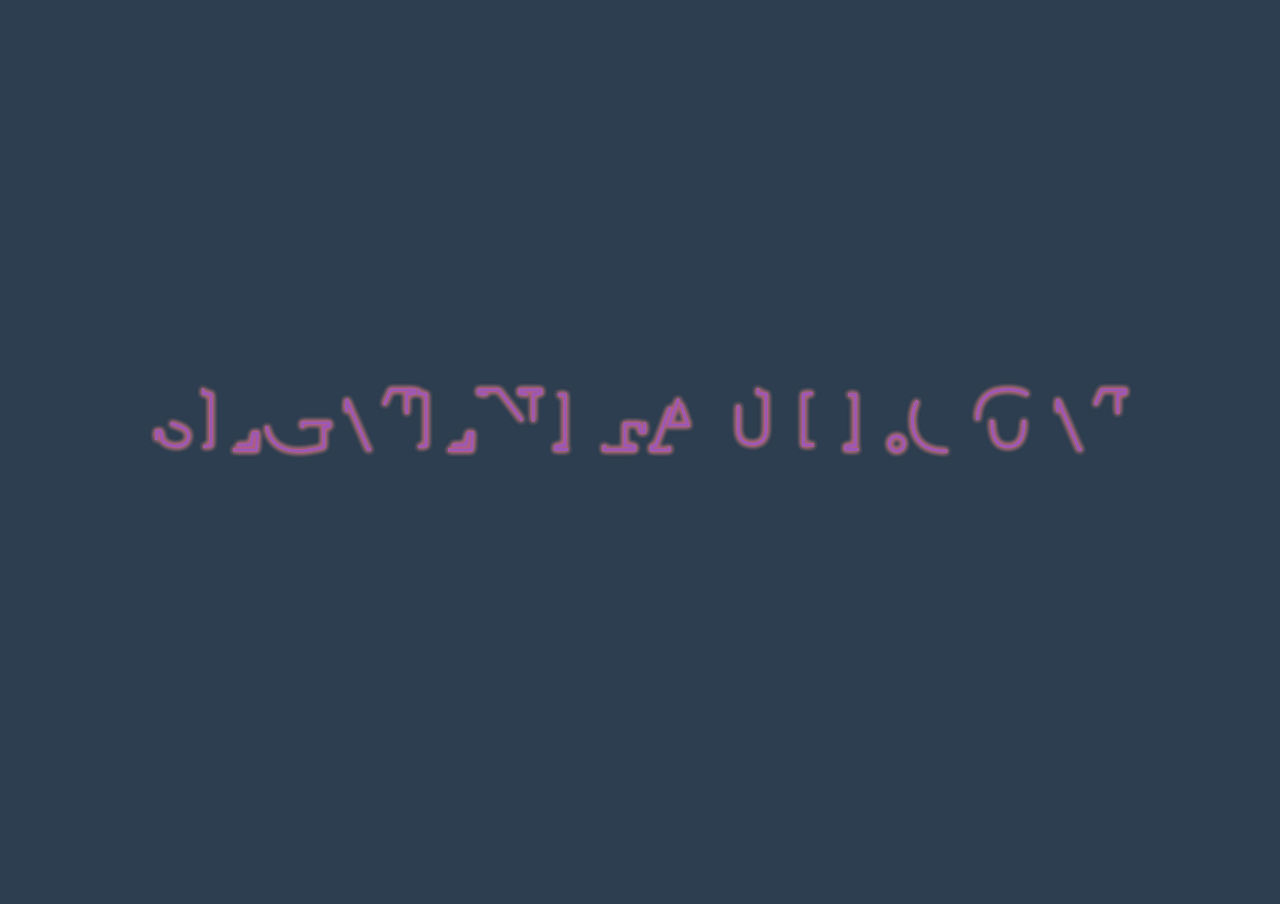
==== index.html @ a91bf9a3 "test" ====
<!DOCTYPE html>
<html>
<head>
  <meta charset="utf-8">
  <meta name="viewport" content="width=device-width">
  <title>阿呆,Sorry</title>
  <link rel="stylesheet" type="text/css" href="say-sorry.css">
</head>
<body>
<div class="wrapper">
<svg width="100%" height="100%">
    <text text-anchor="middle" x="50%" y="50%" class="text text-1">
        segmentfault.com
    </text>
    <text text-anchor="middle" x="50%" y="50%" class="text text-2">
        segmentfault.com
    </text>
    <text text-anchor="middle" x="50%" y="50%" class="text text-3">
        segmentfault.com
    </text>
    <text text-anchor="middle" x="50%" y="50%" class="text text-4">
        segmentfault.com
    </text>
</svg> 
</div>

</body>
</html>
---- say-sorry.css ----
html,body{
    height: 100%;
    margin: 0;
    padding: 0;
    background: #2c3e50;
}
.wrapper{
    width: 100%;
    height: 100%;
}
.text{
    font-size: 90px;
    font-weight: bold;
    text-transform: uppercase;
    fill: none;
    stroke-width: 3;
    stroke-dasharray: 70 230;
    animation: stroke 6s infinite linear;
}
.text-1{
    stroke: #3498db;
    text-shadow: 0 0 5px #3498db;
    animation-delay: -1.5s;
}
.text-2{
    stroke: #f39c12;
    text-shadow: 0 0 5px #f39c12;
    animation-delay: -3s;
}
.text-3{
    stroke: #e74c3c;
    text-shadow: 0 0 5px #e74c3c;
    animation-delay: -4.5s;
}
.text-4{
    stroke: #9b59b6;
    text-shadow: 0 0 5px #9b59b6;
    animation-delay: -6s;
}

@keyframes stroke {
  100% {
    stroke-dashoffset: -300;
  }
}
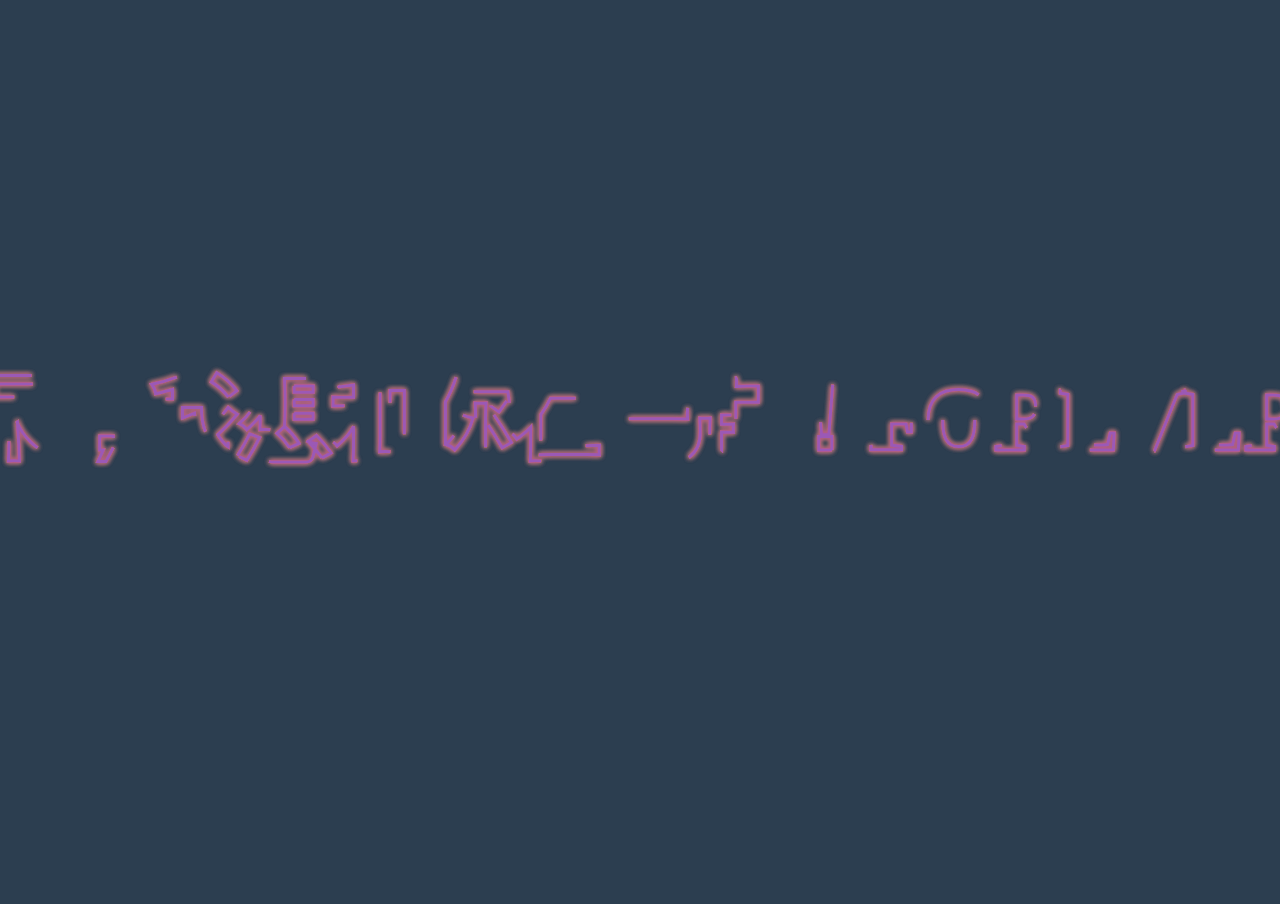
==== commit 88f1df39: "test" ====
--- a/index.html
+++ b/index.html
@@ -10,16 +10,16 @@
 <div class="wrapper">
 <svg width="100%" height="100%">
     <text text-anchor="middle" x="50%" y="50%" class="text text-1">
-        segmentfault.com
+        A呆，我想和你在一起！Forever...
     </text>
     <text text-anchor="middle" x="50%" y="50%" class="text text-2">
-        segmentfault.com
+        A呆，我想和你在一起！Forever...
     </text>
     <text text-anchor="middle" x="50%" y="50%" class="text text-3">
-        segmentfault.com
+        A呆，我想和你在一起！Forever...
     </text>
     <text text-anchor="middle" x="50%" y="50%" class="text text-4">
-        segmentfault.com
+        A呆，我想和你在一起！Forever...
     </text>
 </svg> 
 </div>
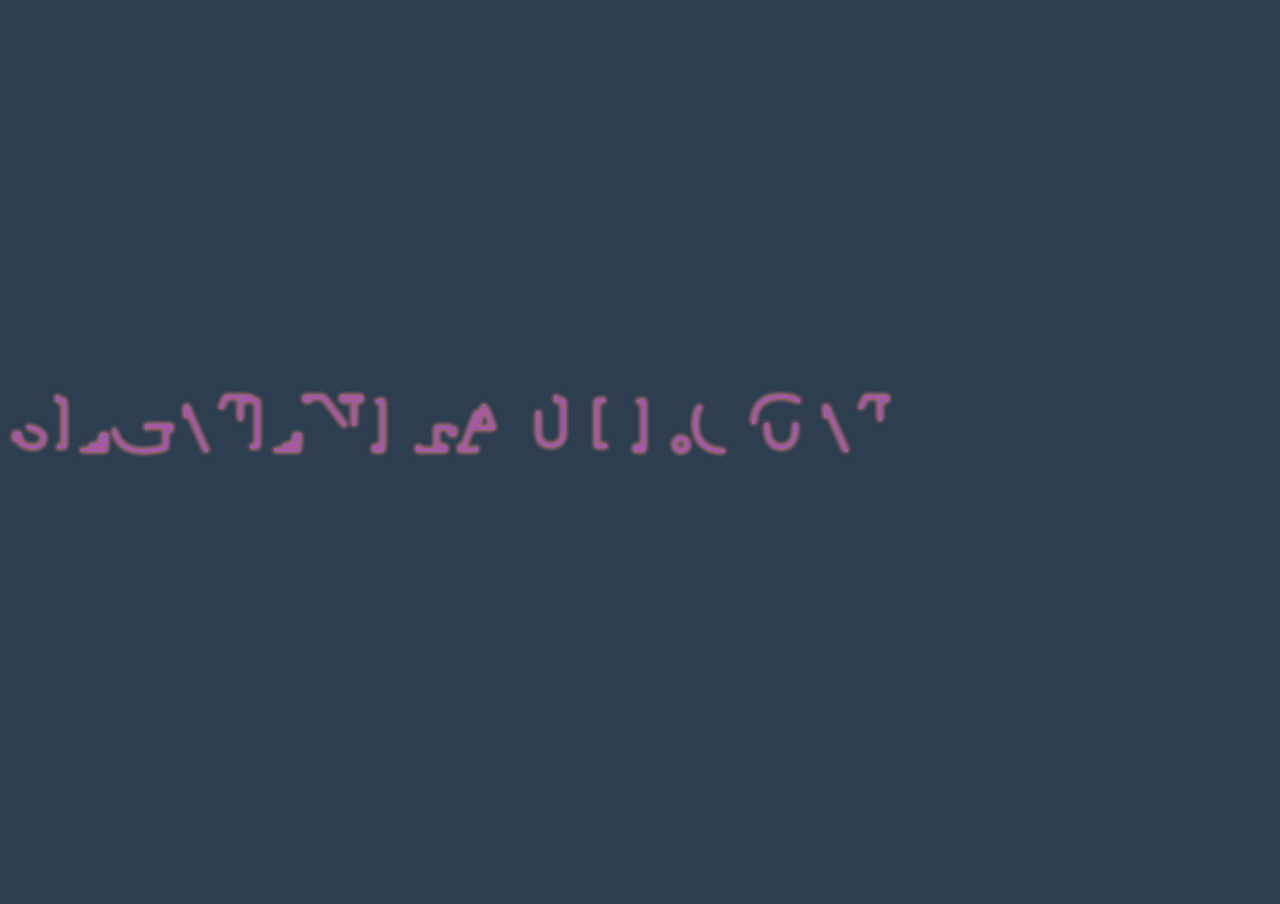
==== commit ff1a5607: "提交" ====
--- a/index.html
+++ b/index.html
@@ -1,28 +1,37 @@
 <!DOCTYPE html>
-<html>
+<html lang="en">
 <head>
   <meta charset="utf-8">
-  <meta name="viewport" content="width=device-width">
+  <meta name="viewport" content="width=device-width, user-scalable=no, initial-scale=1.0, maximum-scale=1.0, minimum-scale=1.0">
   <title>阿呆,Sorry</title>
   <link rel="stylesheet" type="text/css" href="say-sorry.css">
+  <script src="https://static.vsochina.com/libs/jquery/1.9.1/jquery.min.js"></script>
+  <script type="text/javascript" src="screen.js"></script>
+  <script type="text/javascript">
+    $(function() {  
+        var svgRootDom = $("#sketchpad")[0];  
+        adjustToFreezeWidth(svgRootDom);
+    });
+  </script>
 </head>
 <body>
 <div class="wrapper">
-<svg width="100%" height="100%">
+<svg id="sketchpad" width="100%" height="100%" preserveAspectRatio="xMinYMin meet" viewBox="0,0,1000,1000">
     <text text-anchor="middle" x="50%" y="50%" class="text text-1">
-        A呆，我想和你在一起！Forever...
+        segmentfault.com
     </text>
     <text text-anchor="middle" x="50%" y="50%" class="text text-2">
-        A呆，我想和你在一起！Forever...
+        segmentfault.com
     </text>
     <text text-anchor="middle" x="50%" y="50%" class="text text-3">
-        A呆，我想和你在一起！Forever...
+        segmentfault.com
     </text>
     <text text-anchor="middle" x="50%" y="50%" class="text text-4">
-        A呆，我想和你在一起！Forever...
+        segmentfault.com
     </text>
 </svg> 
 </div>
 
 </body>
+
 </html>
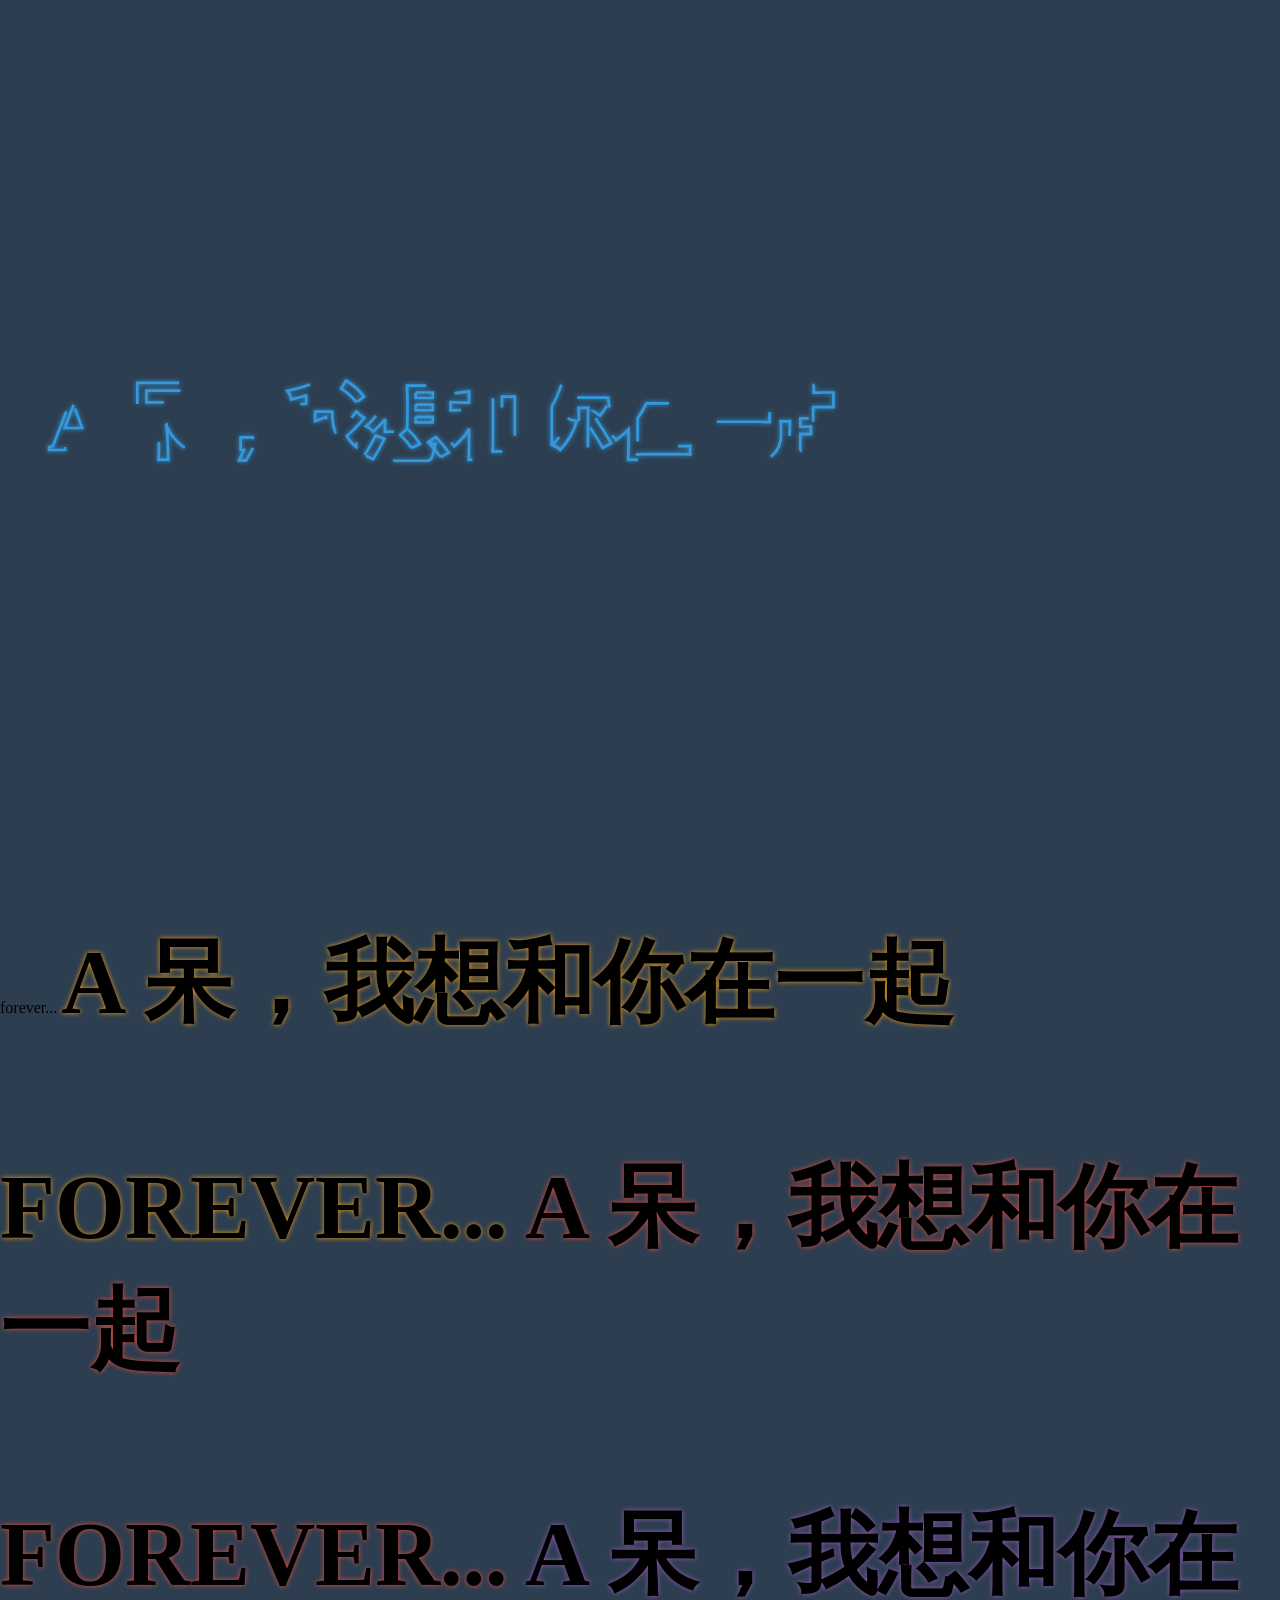
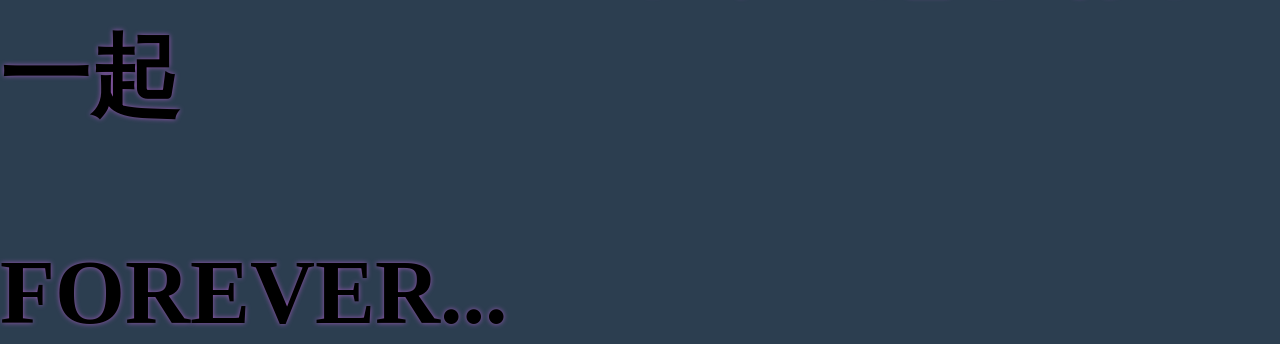
==== commit 94f58482: "提交" ====
--- a/index.html
+++ b/index.html
@@ -18,16 +18,20 @@
 <div class="wrapper">
 <svg id="sketchpad" width="100%" height="100%" preserveAspectRatio="xMinYMin meet" viewBox="0,0,1000,1000">
     <text text-anchor="middle" x="50%" y="50%" class="text text-1">
-        segmentfault.com
+        A 呆，我想和你在一起<br><br>
+        forever...
     </text>
     <text text-anchor="middle" x="50%" y="50%" class="text text-2">
-        segmentfault.com
+        A 呆，我想和你在一起<br><br>
+        forever...
     </text>
     <text text-anchor="middle" x="50%" y="50%" class="text text-3">
-        segmentfault.com
+        A 呆，我想和你在一起<br><br>
+        forever...
     </text>
     <text text-anchor="middle" x="50%" y="50%" class="text text-4">
-        segmentfault.com
+        A 呆，我想和你在一起<br><br>
+        forever...
     </text>
 </svg> 
 </div>
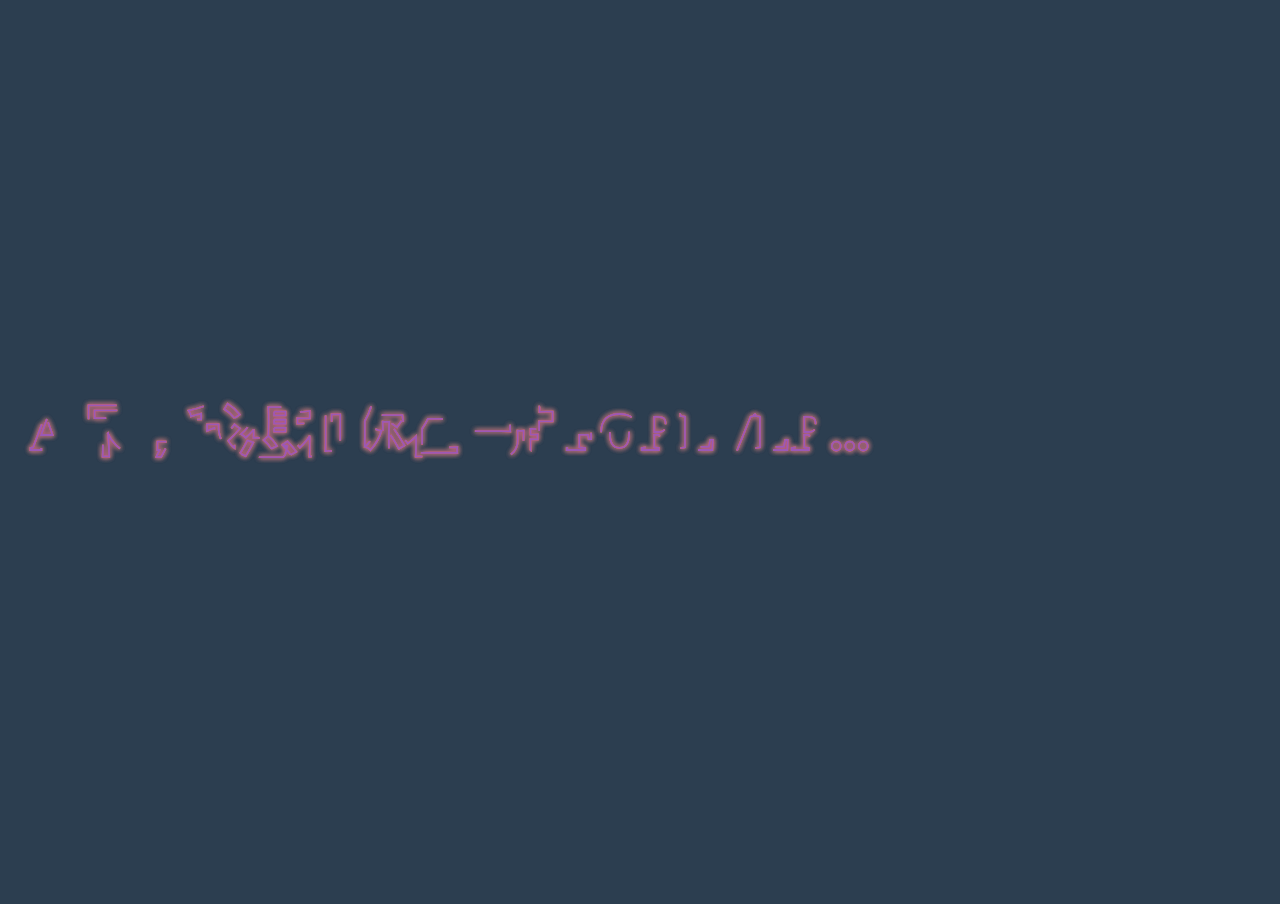
==== commit 2f004346: "提交" ====
--- a/index.html
+++ b/index.html
@@ -16,22 +16,18 @@
 </head>
 <body>
 <div class="wrapper">
-<svg id="sketchpad" width="100%" height="100%" preserveAspectRatio="xMinYMin meet" viewBox="0,0,1000,1000">
+<svg id="sketchpad" width="100%" height="100%" preserveAspectRatio="xMinYMin meet" viewBox="0,0,1500,1500">
     <text text-anchor="middle" x="50%" y="50%" class="text text-1">
-        A 呆，我想和你在一起<br><br>
-        forever...
+        A 呆，我想和你在一起forever...
     </text>
     <text text-anchor="middle" x="50%" y="50%" class="text text-2">
-        A 呆，我想和你在一起<br><br>
-        forever...
+        A 呆，我想和你在一起forever...
     </text>
     <text text-anchor="middle" x="50%" y="50%" class="text text-3">
-        A 呆，我想和你在一起<br><br>
-        forever...
+        A 呆，我想和你在一起forever...
     </text>
     <text text-anchor="middle" x="50%" y="50%" class="text text-4">
-        A 呆，我想和你在一起<br><br>
-        forever...
+        A 呆，我想和你在一起forever...
     </text>
 </svg> 
 </div>
